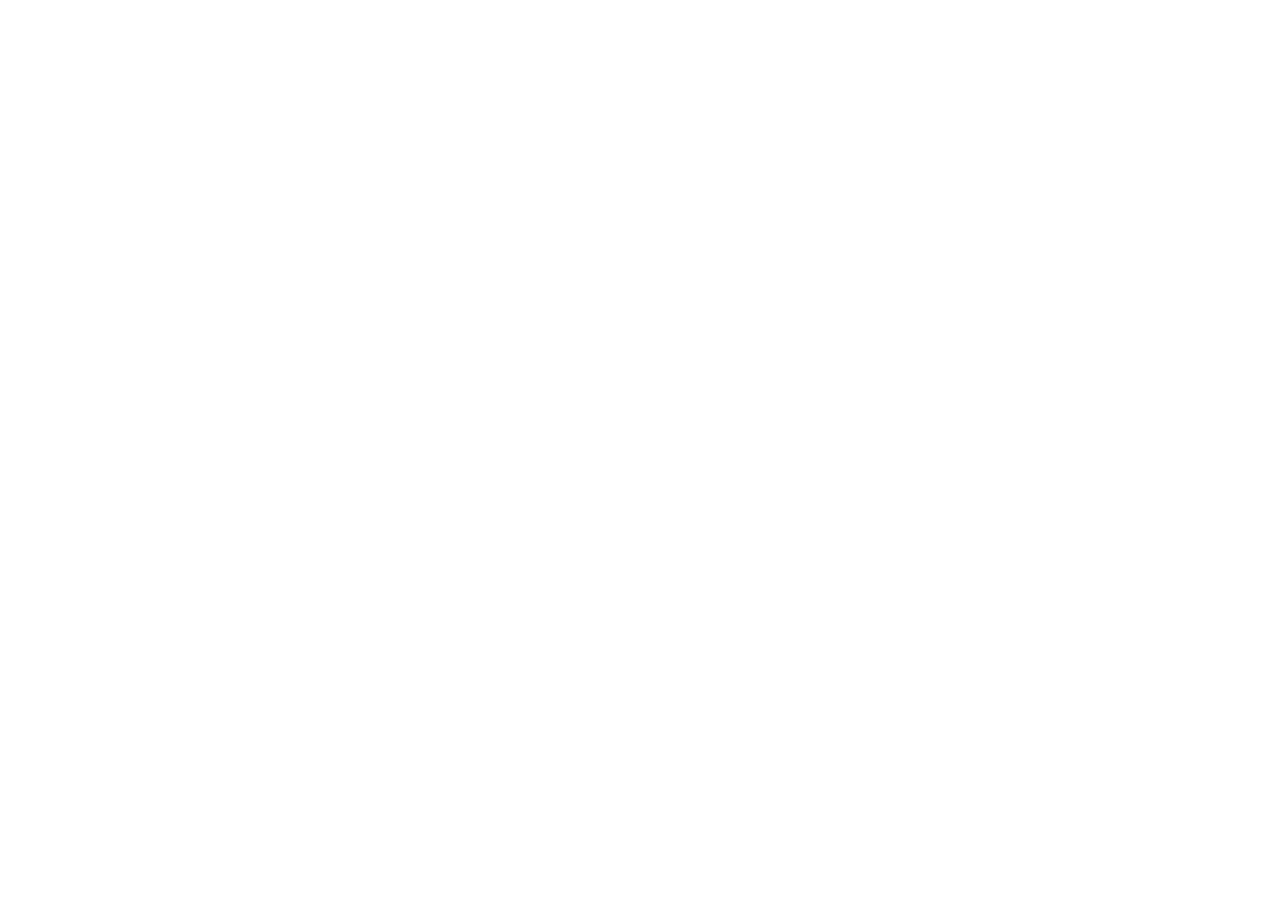
==== html5game/index.html @ 66dbd713 "Add initial configuration file and new video asset - Created options.ini to define HTML5 versioning " ====
<!DOCTYPE html>
<html lang="en">

    <!-- Custom PreHead code is injected here -->
    

    <head>
        <meta http-equiv="X-UA-Compatible" content="IE=edge" />
        <meta name="apple-mobile-web-app-capable" content="yes" />
        <meta name ="viewport" content="width=device-width, initial-scale=1.0, maximum-scale=1.0, user-scalable=0" />
        <meta name="apple-mobile-web-app-status-bar-style" content="black-translucent" />
        <meta charset="utf-8"/>

        <!-- Builtin injector for disabling cache -->
        <meta http-equiv="pragma" content="no-cache"/>

        <!-- Set the title bar of the page -->
        <title>TCC_game</title>

        <!-- Custom PreStyle code is injected here -->
        

        <!-- Set the background colour of the document -->
        <style>
            body {
                background: #0;
                color: #cccccc;
                margin: 0px;
                padding: 0px;
                border: 0px;
            }

            canvas {
                image-rendering: optimizeSpeed;
                -webkit-interpolation-mode: nearest-neighbor;
                -ms-touch-action: none;
                touch-action: none;
                margin: 0px;
                padding: 0px;
                border: 0px;
            }
            :-webkit-full-screen #canvas {
                width: 100%;
                height: 100%;
            }
            :-webkit-full-screen {
                width: 100%;
                height: 100%;
            }
            
            /* Custom Runner Styles */
            div.gm4html5_div_class {
                margin: 0px;
                padding: 0px;
                border: 0px;
            }
            div.gm4html5_login {
                padding: 20px;
                position: absolute;
                border: solid 2px #000000;
                background-color: #404040;
                color:#00ff00;
                border-radius: 15px;
                box-shadow: #101010 20px 20px 40px;
            }
            div.gm4html5_cancel_button {
                float: right;
            }
            div.gm4html5_login_button {
                float: left;
            }
            div.gm4html5_login_header {
                text-align: center;
            }
            /* END - Custom Runner Styles */
            
        </style>

        <!-- Custom PostStyle code is injected here -->
        

        <!-- Builtin injector for injecting flurry analytics code -->
        
    </head>

    <!-- Custom PostHead code is injected here -->
    

    <!-- Custom PreBody code is injected here -->
    

    <body>
        <!-- Custom BodyStart code is injected here -->
        

        <div class="gm4html5_div_class" id="gm4html5_div_id">
            
            <!-- Builtin injector for splash screen -->
            

            <!-- Custom PreCanvas code is injected here -->
            

            <!-- Create the canvas element the game draws to -->
            <canvas id="canvas" width="1366" height="768" >
                
                <p>Your browser doesn't support HTML5 canvas.</p>
            </canvas>
            
            <!-- Custom PostCanvas code is injected here -->
            
        </div>

        <!-- Run the game code -->
        <script type="text/javascript" src="html5game/BLANK GAME.js?cachebust=2046573083"></script>

        <!-- Builtin injector for injecting runner path -->
        

        <script>window.onload = GameMaker_Init;</script>

        <!-- Builtin injector for injecting google analytics code -->
        

        <!-- Custom BodyEnd code is injected here -->
        
    </body>

    <!-- Custom PostBody code is injected here -->
    
</html>
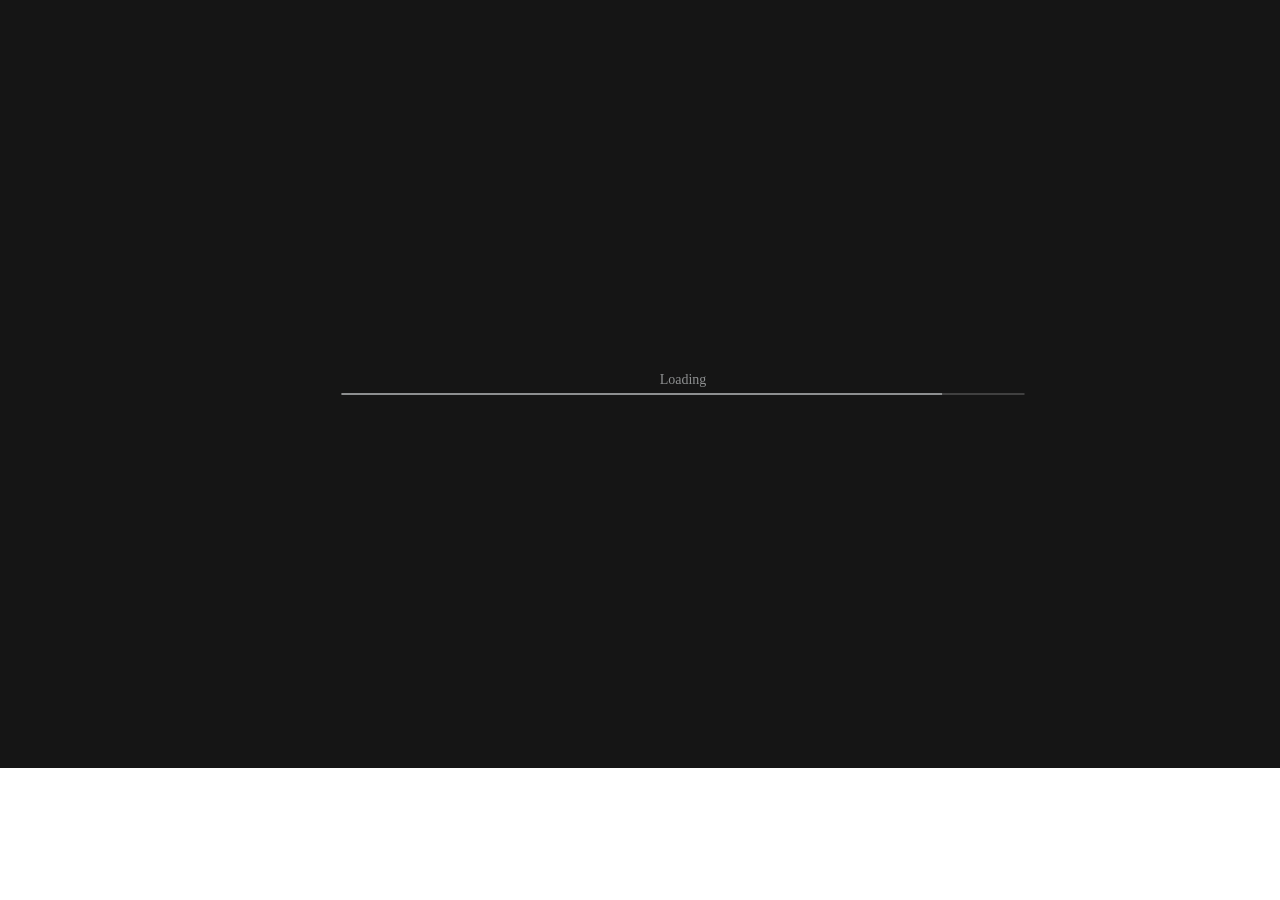
==== commit 792b9cfb: "Add splash screen image and options configuration file - Added a new splash.png image for the game s" ====
--- a/html5game/index.html
+++ b/html5game/index.html
@@ -112,7 +112,7 @@
         </div>
 
         <!-- Run the game code -->
-        <script type="text/javascript" src="html5game/BLANK GAME.js?cachebust=2046573083"></script>
+        <script type="text/javascript" src="html5game/BLANK GAME.js?cachebust=1545863605"></script>
 
         <!-- Builtin injector for injecting runner path -->
         
